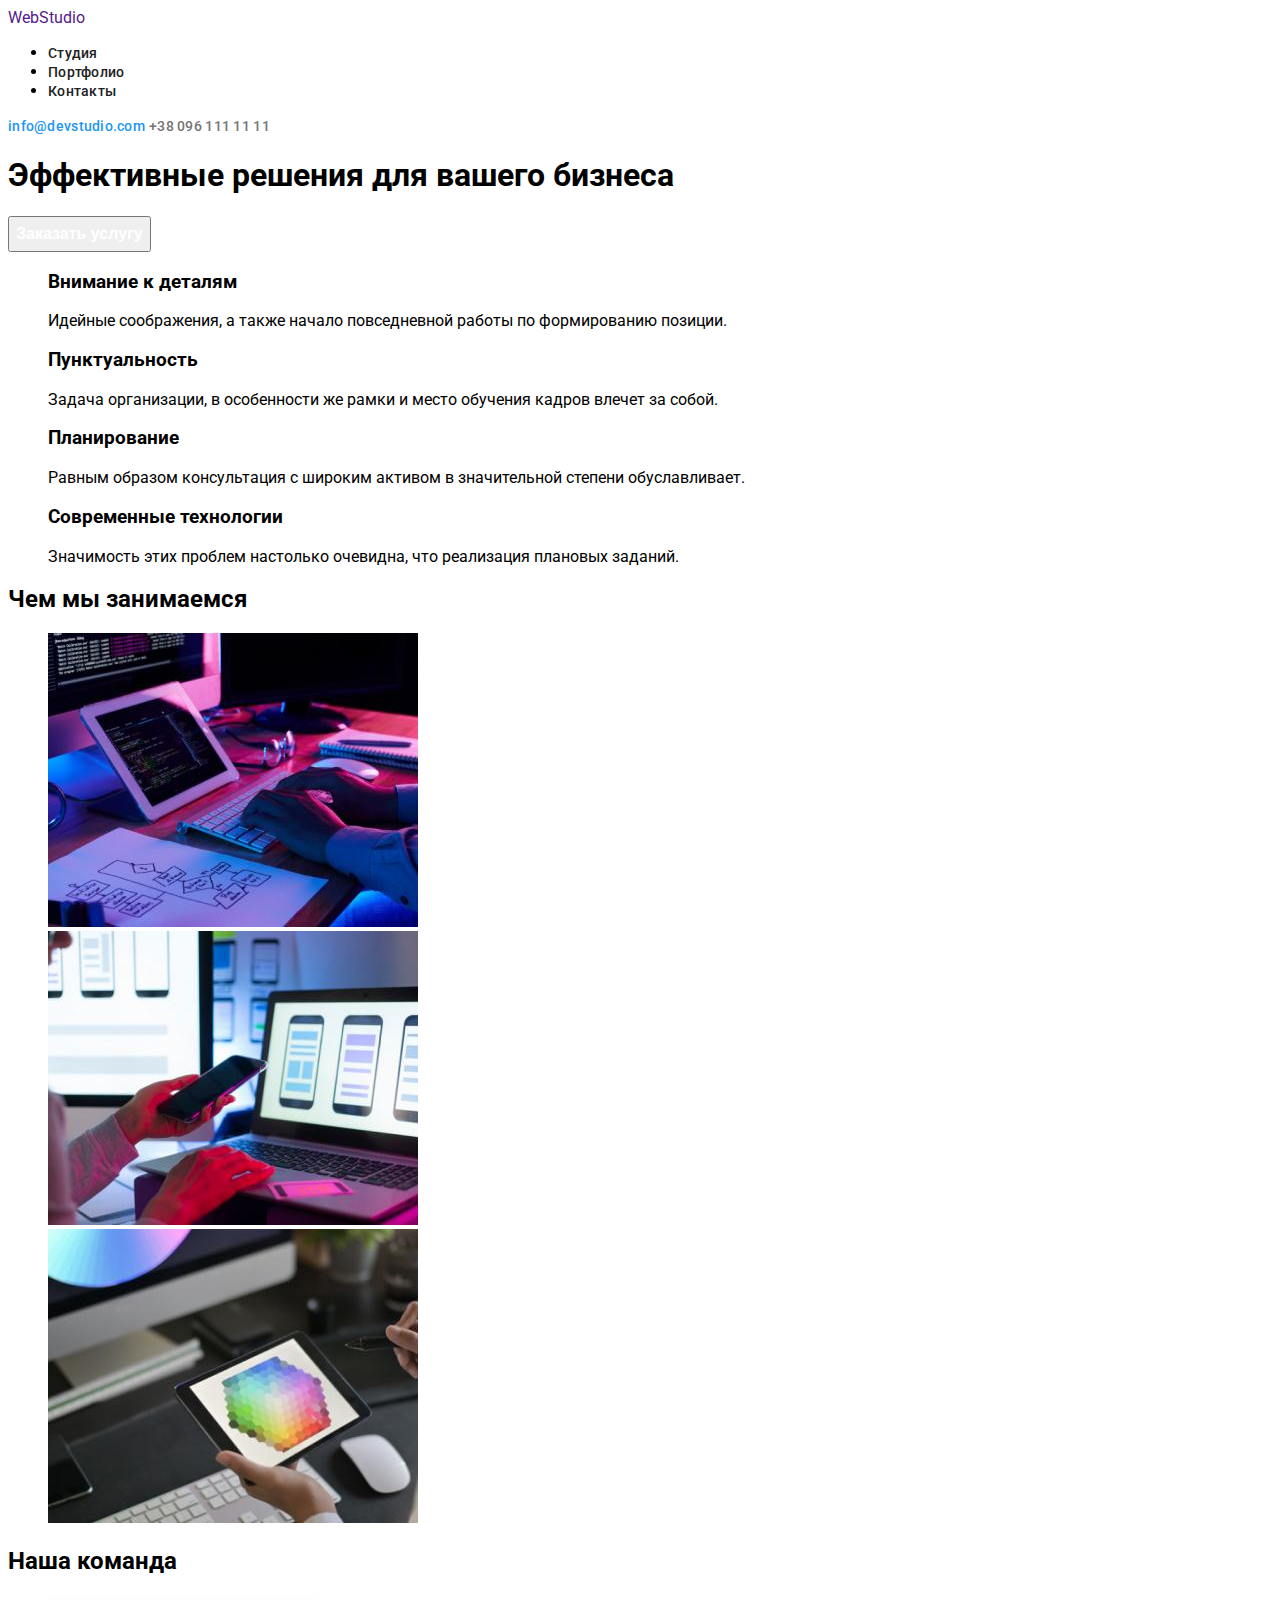
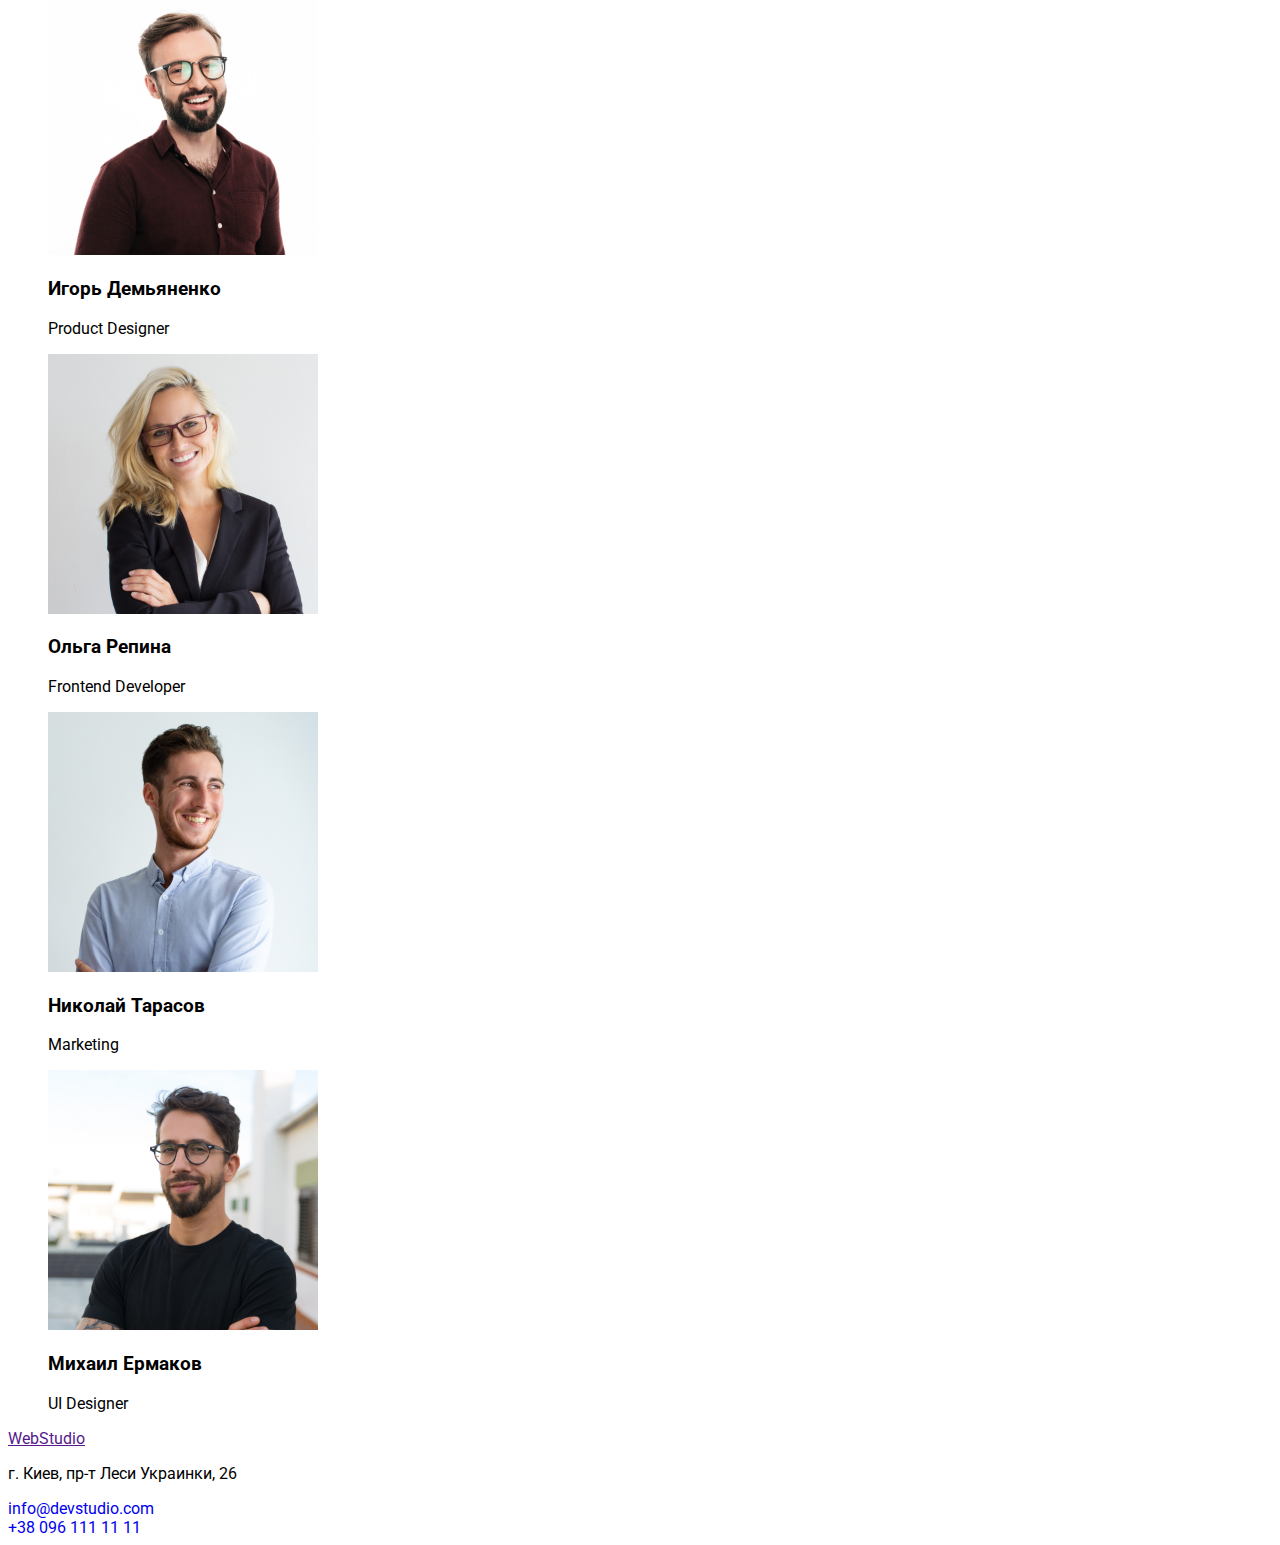
==== index.html @ 08a0ea53 "css, photoes" ====
<!DOCTYPE html>
<html lang="ru">
<head>
    <meta charset="UTF-8">
    <meta http-equiv="X-UA-Compatible" content="IE=edge">
    <meta name="viewport" content="width=device-width, initial-scale=1.0">
    <title>Эффективные_решения</title>
    <link rel="preconnect" href="https://fonts.googleapis.com">
<link rel="preconnectclass="list menu-list"" href="https://fonts.gstatic.com" crossorigin>
<link href="https://fonts.googleapis.com/css2?family=Raleway:wght@700&family=Roboto:wght@400;500;700;900&display=swap" rel="stylesheet">
    <link rel="stylesheet" href="./css/styles.css">
</head>
<body>
    <header>
        <nav class="header-nav">
        <a class="link" href="" lang=en> WebStudio</a>
        <ul >
            <li>
                <a class="menu-link link" href="">Студия</a>
            </li>
            <li>
                <a class="menu-link link" href="./portfolio.html" class="link current">Портфолио</a>
            </li>
            <li>
                <a class="menu-link link" href="">Контакты</a>
            </li>
        </ul>
        </nav>
        <a class="header-mail link" href="mail:info@devstudio.com">info@devstudio.com</a>
        <a class="header-tel link" href="tel:+380961111111">+38 096 111 11 11</a>
        
    </header>
    <main>
    <section class="hero">
    <h1>Эффективные решения для вашего бизнеса</h1>
    <button class="btn" type="button">Заказать услугу</button>
    </section>
    <section>
    <ul class="hero-list list">
        <li class="hero-item">
            <h3>Внимание к деталям</h3>
            <p>Идейные соображения, а также начало повседневной работы по формированию позиции.</p>
        </li>
        <li class="hero-item">
            <h3>Пунктуальность</h3>
            <p>Задача организации, в особенности же рамки и место обучения кадров влечет за собой.</p>
        </li>
        <li class="hero-item">
            <h3>Планирование</h3>
            <p>Равным образом консультация с широким активом в значительной степени обуславливает.</p>
        </li>
        <li class="hero-item">
            <h3>Современные технологии</h3>
            <p>Значимость этих проблем настолько очевидна, что реализация плановых заданий.</p>
        </li>
    </ul>
    </section>  
    <section>
    <h2>Чем мы занимаемся</h2>
    <ul class="photo-list list">
        <li>
           <img class="photo-link link" src="./images/box1.jpg" alt="Пишет код"
           width="370" height="294"> 
        </li>
        <li>
           <img class="photo-link link" src="./images/box2.jpg" alt="Макеты"
           width="370" height="294">
        </li>
        <li>
           <img class="photo-link link" src="./images/box3.jpg" alt="Колористика"
           width="370" height="294">  
        </li> 
    </ul>
    </section>
    <section class="team">
    <h2>Наша команда</h2>
    <ul class="team-list list">
        <li>
            <img class="team-item link" src="./images/team_card1.jpg" alt="Игорь Демьяненко"
            width="270" height="260">
            <h3>Игорь Демьяненко</h3>
            <p lang="en">Product Designer</p>  
        </li>
        <li>
            <img class="team-item link" src="./images/team_card2.jpg" alt="Ольга Репина"
            width="270" height="260"> 
            <h3>Ольга Репина</h3>
            <p lang="en">Frontend Developer</p>
        </li>
        <li>
            <img class="team-item link" src="./images/team_card3.jpg" alt="Николай Тарасов"
            width="270" height="260">
            <h3>Николай Тарасов</h3>
            <p lang="en">Marketing</p>  
        </li> 
        <li>
            <img class="team-item link" src="./images/team_card4.jpg" alt="Михаил Ермаков"
            width="270" height="260"> 
            <h3>Михаил Ермаков</h3>
            <p lang="en">UI Designer</p>
        </li>
    </ul>
    </section>
    </main>
    <footer>
        <a href="" lang=en>WebStudio</a><br>
        <address class="address">
            <p>г. Киев, пр-т Леси Украинки, 26</p>
            <a class="mail link" href="mailto:info@devstudio.com">info@devstudio.com</a><br>
            <a class="tel link" href="tel:+380961111111">+38 096 111 11 11</a><br>
        </address>
    </footer>
</body>
</html>
---- css/styles.css ----
:root{
    --primary-title-color:#212121;
    --primary-text-color:#757575;
    --second-title-color:#FFFFFF;
    --accent-color:#2196F3;
}
body{
    font-family: 'Roboto', sans-serif;
}
.list{
    list-style: none;
}

.link{
    text-decoration: none;
}

.btn{
    font-weight: 700;
    font-size: 16px;
    line-height: 1.87;
    color: var(--second-title-color);
    }

.btn:hover,
.btn:focus{
    color: var(--accent-color);
}

    /* ------header-------- */
.menu-link{
font-weight: 500;
font-size: 14px;
line-height: 1.14;
letter-spacing: 0.02em;
color:var(--primary-title-color);
}

.menu-link:hover,
.menu-link:focus{
    color: var(--accent-color);
}

.header-mail{
font-weight: 500;
font-size: 14px;
line-height: 1.14;
letter-spacing: 0.02em;
color: var(--accent-color);
}

.header-tel{
font-weight: 500;
font-size: 14px;
line-height: 1.14;
letter-spacing: 0.02em;
color:var(--primary-text-color);
}

/* ----------main--------- */
.hero-link{
font-weight: 700;
font-size: 14px;
line-height: 1.14;
letter-spacing: 0.03em;
text-transform: uppercase;
color:var(--primary-title-color) ;          
}

.visually-hidden {
    position: absolute;
    white-space: nowrap;
    width: 1px;
    height: 1px;
    overflow: hidden;
    border: 0;
    padding: 0;
    clip: rect(0 0 0 0);
    clip-path: inset(50%);
    margin: -1px;
  }


/* ------footer--------- */
.address{
    font-style: normal;
}
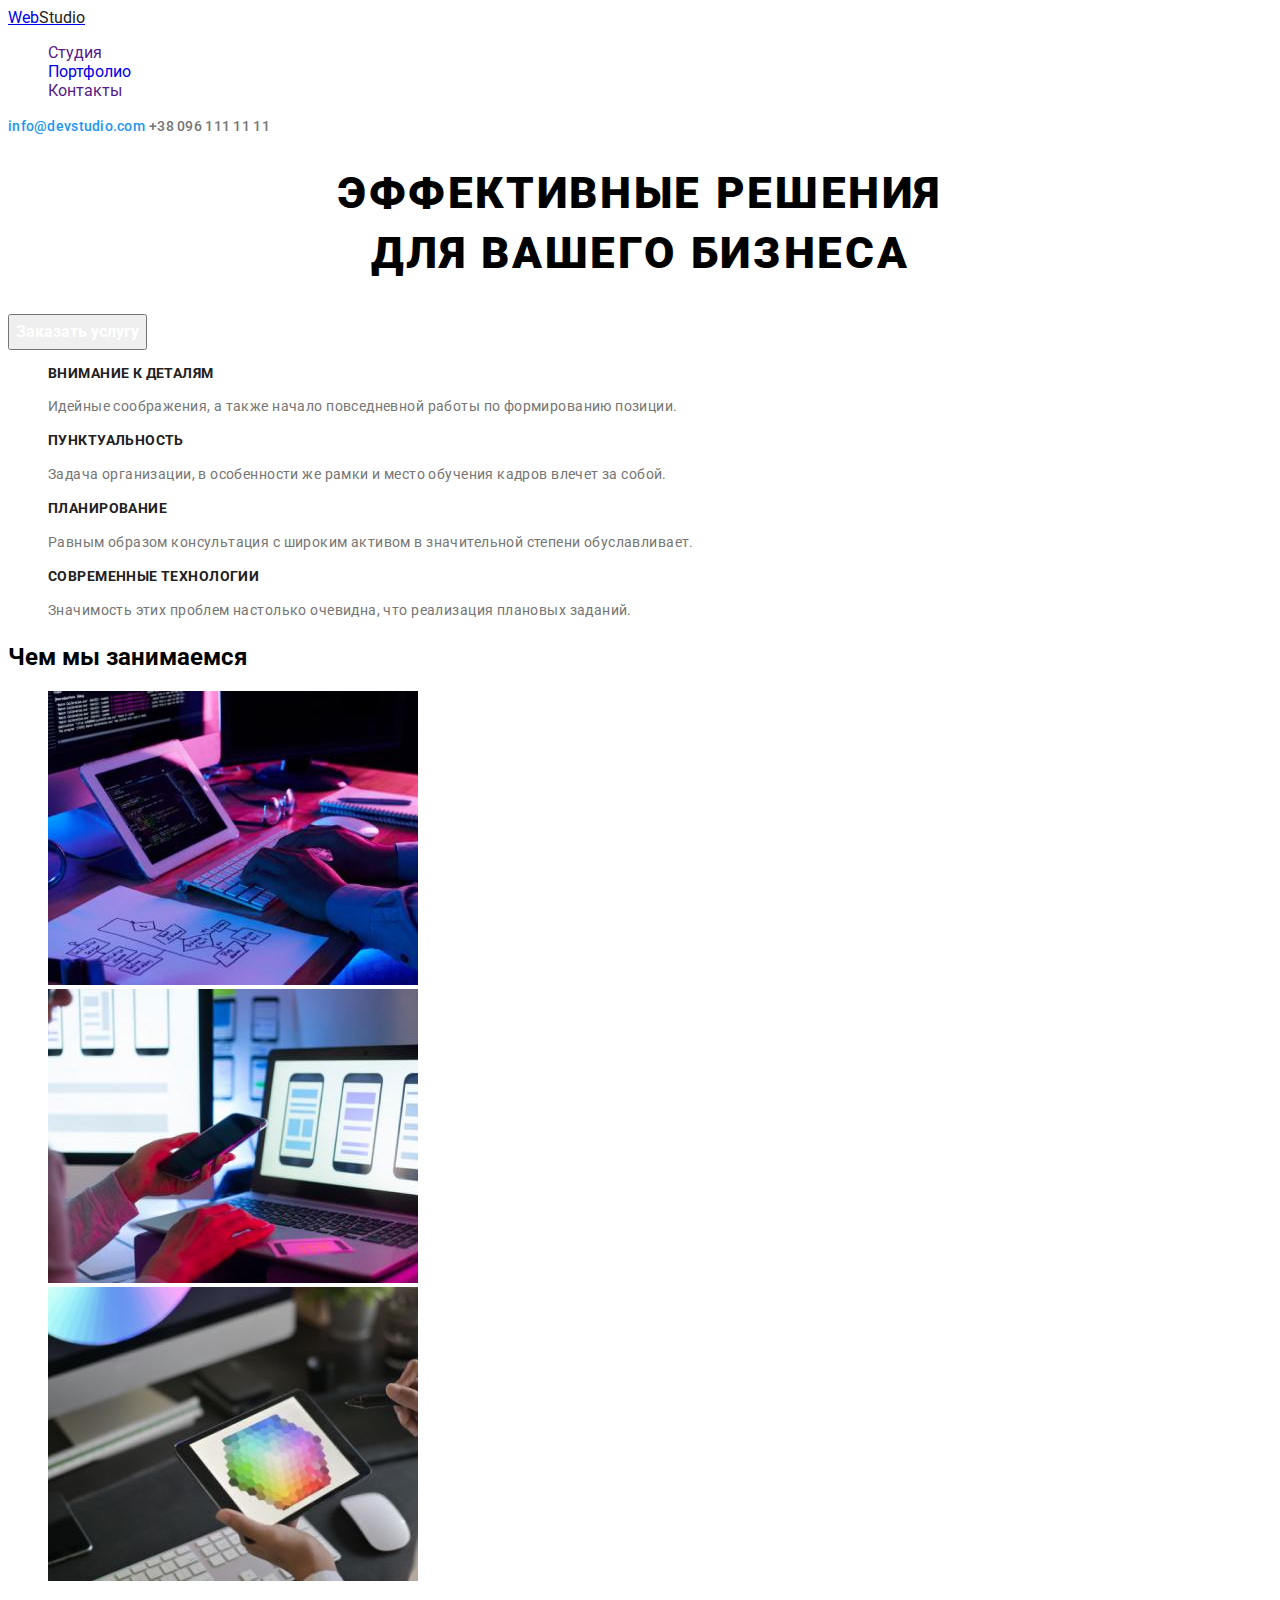
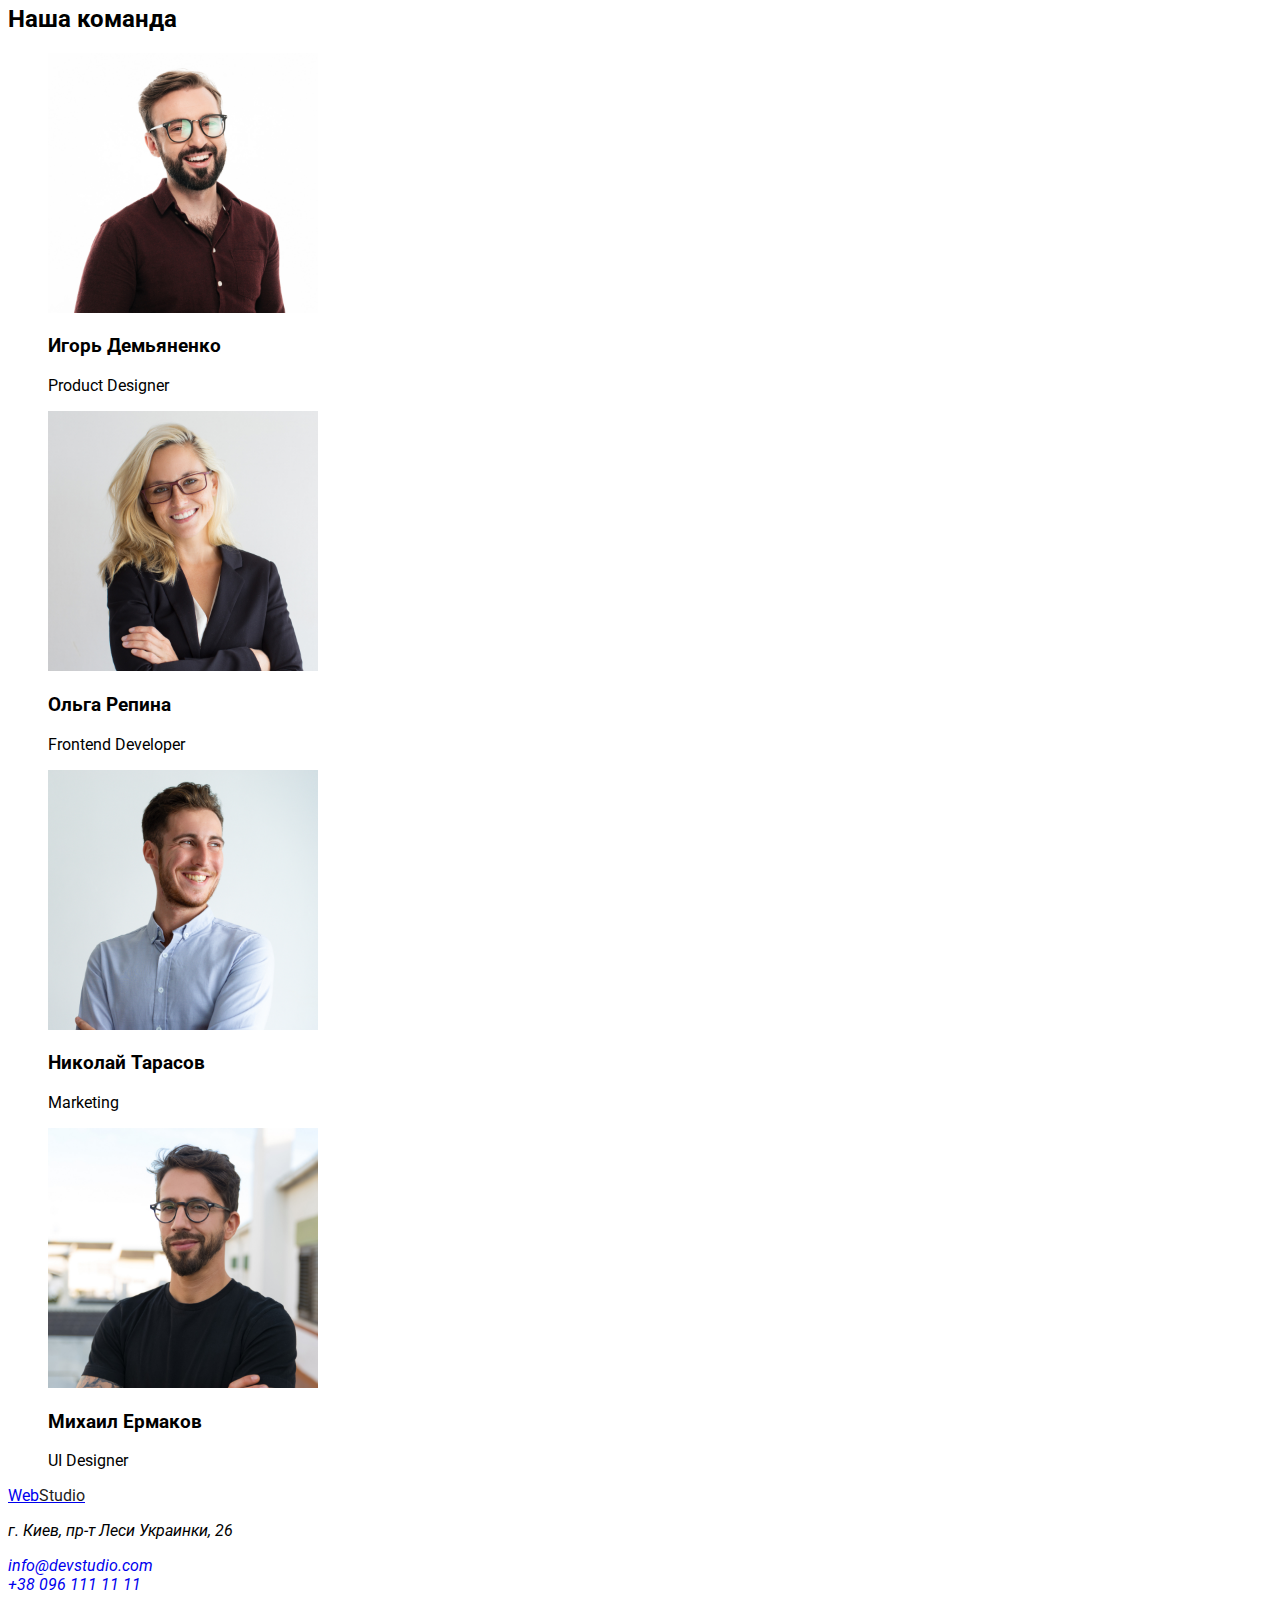
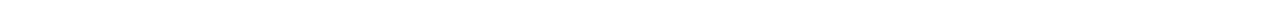
==== commit 8b01a810: "css added" ====
--- a/index.html
+++ b/index.html
@@ -13,16 +13,16 @@
 <body>
     <header>
         <nav class="header-nav">
-        <a class="link" href="" lang=en> WebStudio</a>
-        <ul >
+        <a href="logo link list" lang=en>Web<span class="header-studio">Studio</span></a><br>
+        <ul class="menu link list">
             <li>
-                <a class="menu-link link" href="">Студия</a>
+                <a class="menu-item link list current" href="">Студия</a>
             </li>
             <li>
-                <a class="menu-link link" href="./portfolio.html" class="link current">Портфолио</a>
+                <a class="menu-item link list" href="./portfolio.html" class="link current">Портфолио</a>
             </li>
             <li>
-                <a class="menu-link link" href="">Контакты</a>
+                <a class="menu-item link list" href="">Контакты</a>
             </li>
         </ul>
         </nav>
@@ -31,32 +31,32 @@
         
     </header>
     <main>
-    <section class="hero">
-    <h1>Эффективные решения для вашего бизнеса</h1>
+    <section>
+    <h1 class="main-title">Эффективные решения<br> для вашего бизнеса</h1>
     <button class="btn" type="button">Заказать услугу</button>
     </section>
-    <section>
-    <ul class="hero-list list">
+    <section class="hero">
+    <ul class="hero-link list">
         <li class="hero-item">
-            <h3>Внимание к деталям</h3>
-            <p>Идейные соображения, а также начало повседневной работы по формированию позиции.</p>
+            <h3 class="hero-title">Внимание к деталям</h3>
+            <p class="hero-description">Идейные соображения, а также начало повседневной работы по формированию позиции.</p>
         </li>
         <li class="hero-item">
-            <h3>Пунктуальность</h3>
-            <p>Задача организации, в особенности же рамки и место обучения кадров влечет за собой.</p>
+            <h3 class="hero-title">Пунктуальность</h3>
+            <p class="hero-description">Задача организации, в особенности же рамки и место обучения кадров влечет за собой.</p>
         </li>
         <li class="hero-item">
-            <h3>Планирование</h3>
-            <p>Равным образом консультация с широким активом в значительной степени обуславливает.</p>
+            <h3 class="hero-title">Планирование</h3>
+            <p class="hero-description">Равным образом консультация с широким активом в значительной степени обуславливает.</p>
         </li>
         <li class="hero-item">
-            <h3>Современные технологии</h3>
-            <p>Значимость этих проблем настолько очевидна, что реализация плановых заданий.</p>
+            <h3 class="hero-title">Современные технологии</h3>
+            <p class="hero-description">Значимость этих проблем настолько очевидна, что реализация плановых заданий.</p>
         </li>
     </ul>
     </section>  
-    <section>
-    <h2>Чем мы занимаемся</h2>
+    <section class="whatwedo">
+    <h2 class="whatwedotitle">Чем мы занимаемся</h2>
     <ul class="photo-list list">
         <li>
            <img class="photo-link link" src="./images/box1.jpg" alt="Пишет код"
@@ -73,41 +73,41 @@
     </ul>
     </section>
     <section class="team">
-    <h2>Наша команда</h2>
+    <h2 class="team-title">Наша команда</h2>
     <ul class="team-list list">
         <li>
             <img class="team-item link" src="./images/team_card1.jpg" alt="Игорь Демьяненко"
             width="270" height="260">
-            <h3>Игорь Демьяненко</h3>
-            <p lang="en">Product Designer</p>  
+            <h3 class="team-person">Игорь Демьяненко</h3>
+            <p class="team-occupation" lang="en">Product Designer</p>  
         </li>
         <li>
             <img class="team-item link" src="./images/team_card2.jpg" alt="Ольга Репина"
             width="270" height="260"> 
-            <h3>Ольга Репина</h3>
-            <p lang="en">Frontend Developer</p>
+            <h3 class="team-person">Ольга Репина</h3>
+            <p class="team-occupation" lang="en">Frontend Developer</p>
         </li>
         <li>
             <img class="team-item link" src="./images/team_card3.jpg" alt="Николай Тарасов"
             width="270" height="260">
-            <h3>Николай Тарасов</h3>
-            <p lang="en">Marketing</p>  
+            <h3 class="team-person">Николай Тарасов</h3>
+            <p class="team-occupation" lang="en">Marketing</p>  
         </li> 
         <li>
             <img class="team-item link" src="./images/team_card4.jpg" alt="Михаил Ермаков"
             width="270" height="260"> 
-            <h3>Михаил Ермаков</h3>
-            <p lang="en">UI Designer</p>
+            <h3 class="team-person">Михаил Ермаков</h3>
+            <p class="team-occupation" lang="en">UI Designer</p>
         </li>
     </ul>
     </section>
     </main>
-    <footer>
-        <a href="" lang=en>WebStudio</a><br>
+    <footer class="contacts link list">
+        <a href="logo link" lang=en>Web<span class="header-studio">Studio</span></a><br>
         <address class="address">
-            <p>г. Киев, пр-т Леси Украинки, 26</p>
-            <a class="mail link" href="mailto:info@devstudio.com">info@devstudio.com</a><br>
-            <a class="tel link" href="tel:+380961111111">+38 096 111 11 11</a><br>
+            <p class="address link list">г. Киев, пр-т Леси Украинки, 26</p>
+            <a class="footer-mail link" href="mailto:info@devstudio.com">info@devstudio.com</a><br>
+            <a class="footer-tel link" href="tel:+380961111111">+38 096 111 11 11</a><br>
         </address>
     </footer>
 </body>
--- a/css/styles.css
+++ b/css/styles.css
@@ -15,18 +15,6 @@
     text-decoration: none;
 }
 
-.btn{
-    font-weight: 700;
-    font-size: 16px;
-    line-height: 1.87;
-    color: var(--second-title-color);
-    }
-
-.btn:hover,
-.btn:focus{
-    color: var(--accent-color);
-}
-
     /* ------header-------- */
 .menu-link{
 font-weight: 500;
@@ -39,6 +27,20 @@
 .menu-link:hover,
 .menu-link:focus{
     color: var(--accent-color);
+}
+
+.logo{
+font-family: Raleway;
+font-style: normal;
+font-weight: 700;
+font-size: 26px;
+line-height: 1.2;
+letter-spacing: 0.03em;
+color:var(--accent-color);    
+}
+
+.header-studio{
+    color: var(--primary-title-color);
 }
 
 .header-mail{
@@ -58,13 +60,95 @@
 }
 
 /* ----------main--------- */
-.hero-link{
+.main-title{
+font-weight: 900;
+font-size: 44px;
+line-height: 1.36;
+text-align: center;
+letter-spacing: 0.06em;
+text-transform: uppercase;
+}
+
+.btn{
+    font-family: inherit;
+}
+.btn{
+    font-weight: 700;
+    font-size: 16px;
+    line-height: 1.87;
+    color: var(--second-title-color);
+    }
+
+.btn:hover,
+.btn:focus{
+    color: var(--accent-color);
+}
+
+/* ------------hero-------- */
+.hero-title{
 font-weight: 700;
 font-size: 14px;
 line-height: 1.14;
 letter-spacing: 0.03em;
 text-transform: uppercase;
 color:var(--primary-title-color) ;          
+}
+
+.hero-description{
+font-weight: normal;
+font-size: 14px;
+line-height: 1.71;
+letter-spacing: 0.03em;
+color: var(--primary-text-color);
+
+.whatwedotitle,
+.team-title {
+font-weight: 700;
+font-size: 36px;
+line-height: 1.17;
+text-align: center;
+letter-spacing: 0.03em;
+}
+
+/* -------------team------------ */
+.team-list{
+font-weight: 500;
+font-size: 16px;
+line-height: 1.19;
+text-align: center;
+letter-spacing: 0.03em;    
+}
+
+.team-person{
+    color:var(--primary-title-color)
+}
+
+.team-occupation{
+    color: var(--primary-text-color);
+}
+
+/* ------footer--------- */
+.address{
+font-style: normal;
+font-weight: 400;
+font-size: 14px;
+line-height: 1.71;
+letter-spacing: 0.03em;
+color:var(--second-title-color);
+background-color: var(--primary-title-color);
+}
+
+.footer-mail,
+.footer-tel{
+font-weight: 400;
+font-size: 14px;
+line-height: 1.71;
+letter-spacing: 0.03em;
+color: rgba(255, 255, 255, 0.6);    
+}
+
+.header-studio{
+    color:var(--second-title-color);
 }
 
 .visually-hidden {
@@ -79,9 +163,17 @@
     clip-path: inset(50%);
     margin: -1px;
   }
+.content-name{
+font-weight: 700;
+font-size: 18px;
+line-height: 2;
+color:var(--primary-title-color)
+}
 
-
-/* ------footer--------- */
-.address{
-    font-style: normal;
-}+.content-description{
+font-weight: 400;
+font-size: 16px;
+line-height: 1.87;
+letter-spacing: 0.03em;
+color: var(--primary-text-color);       
+}
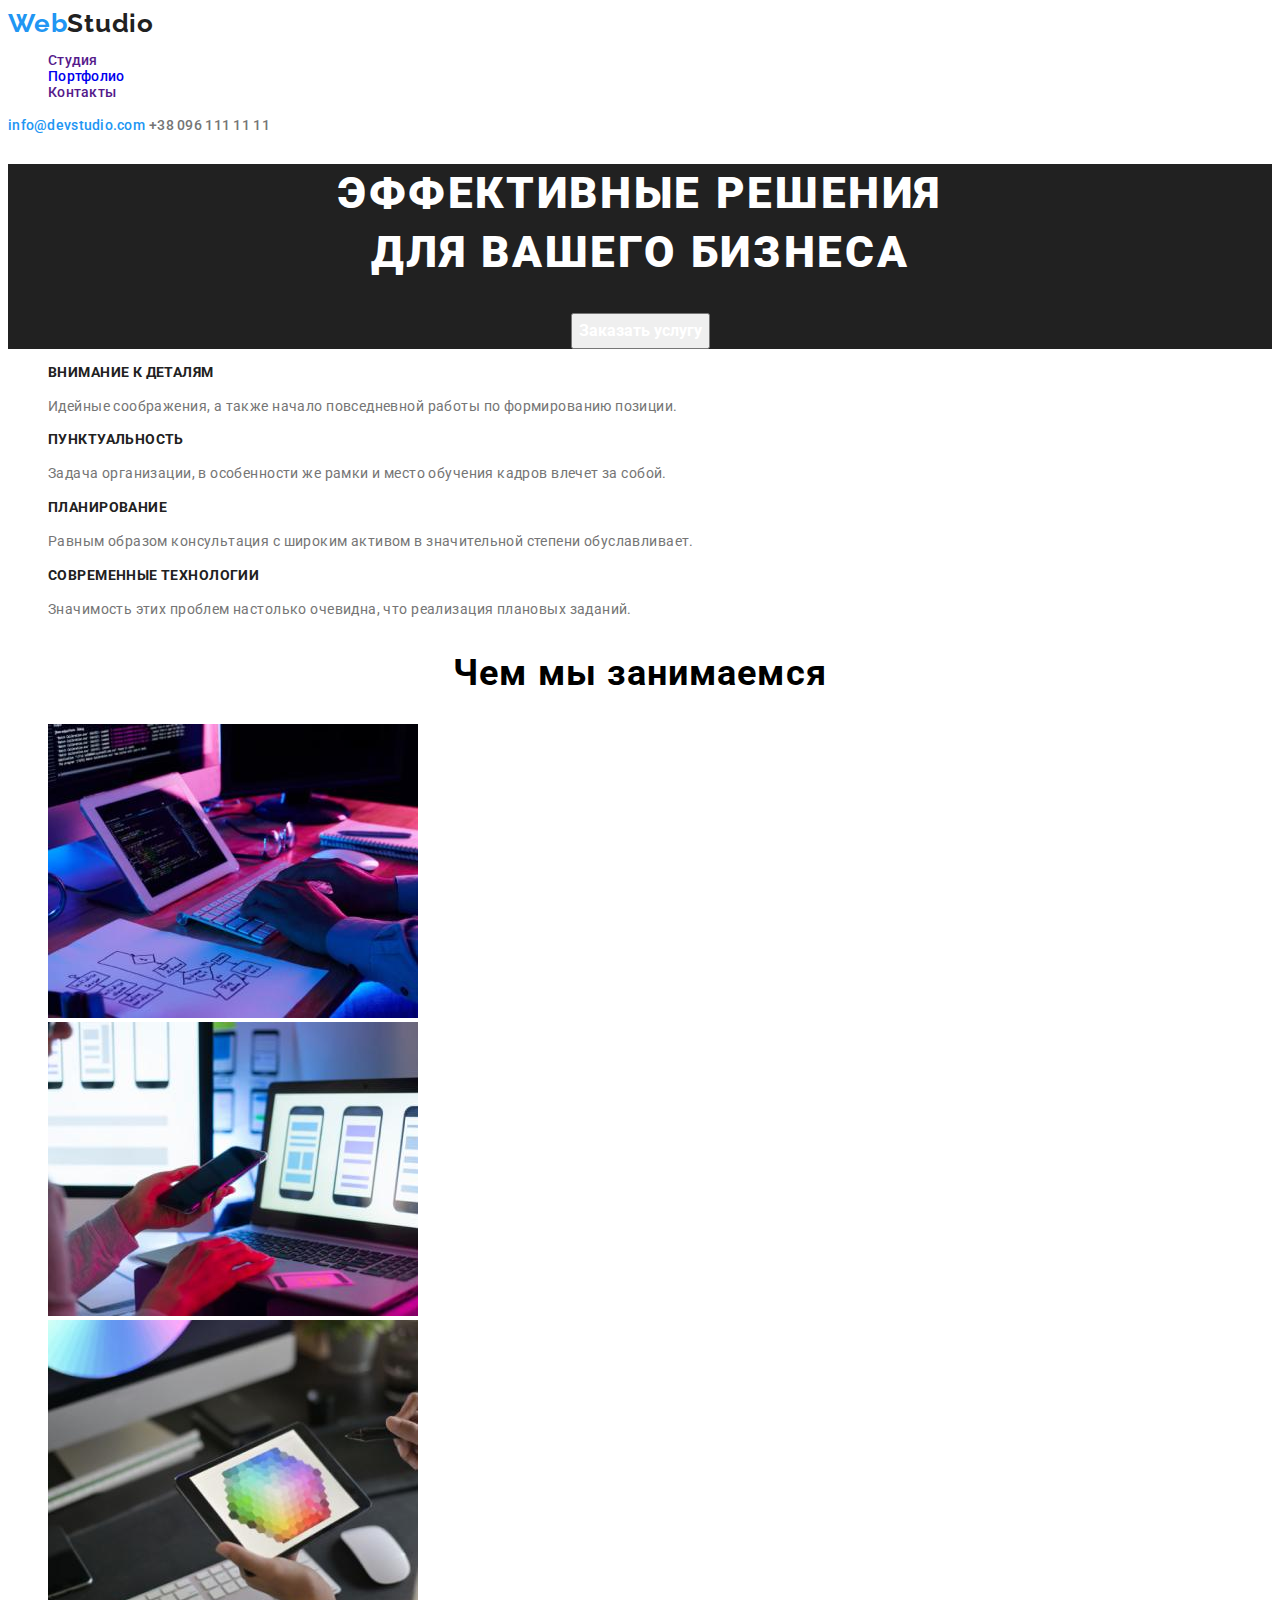
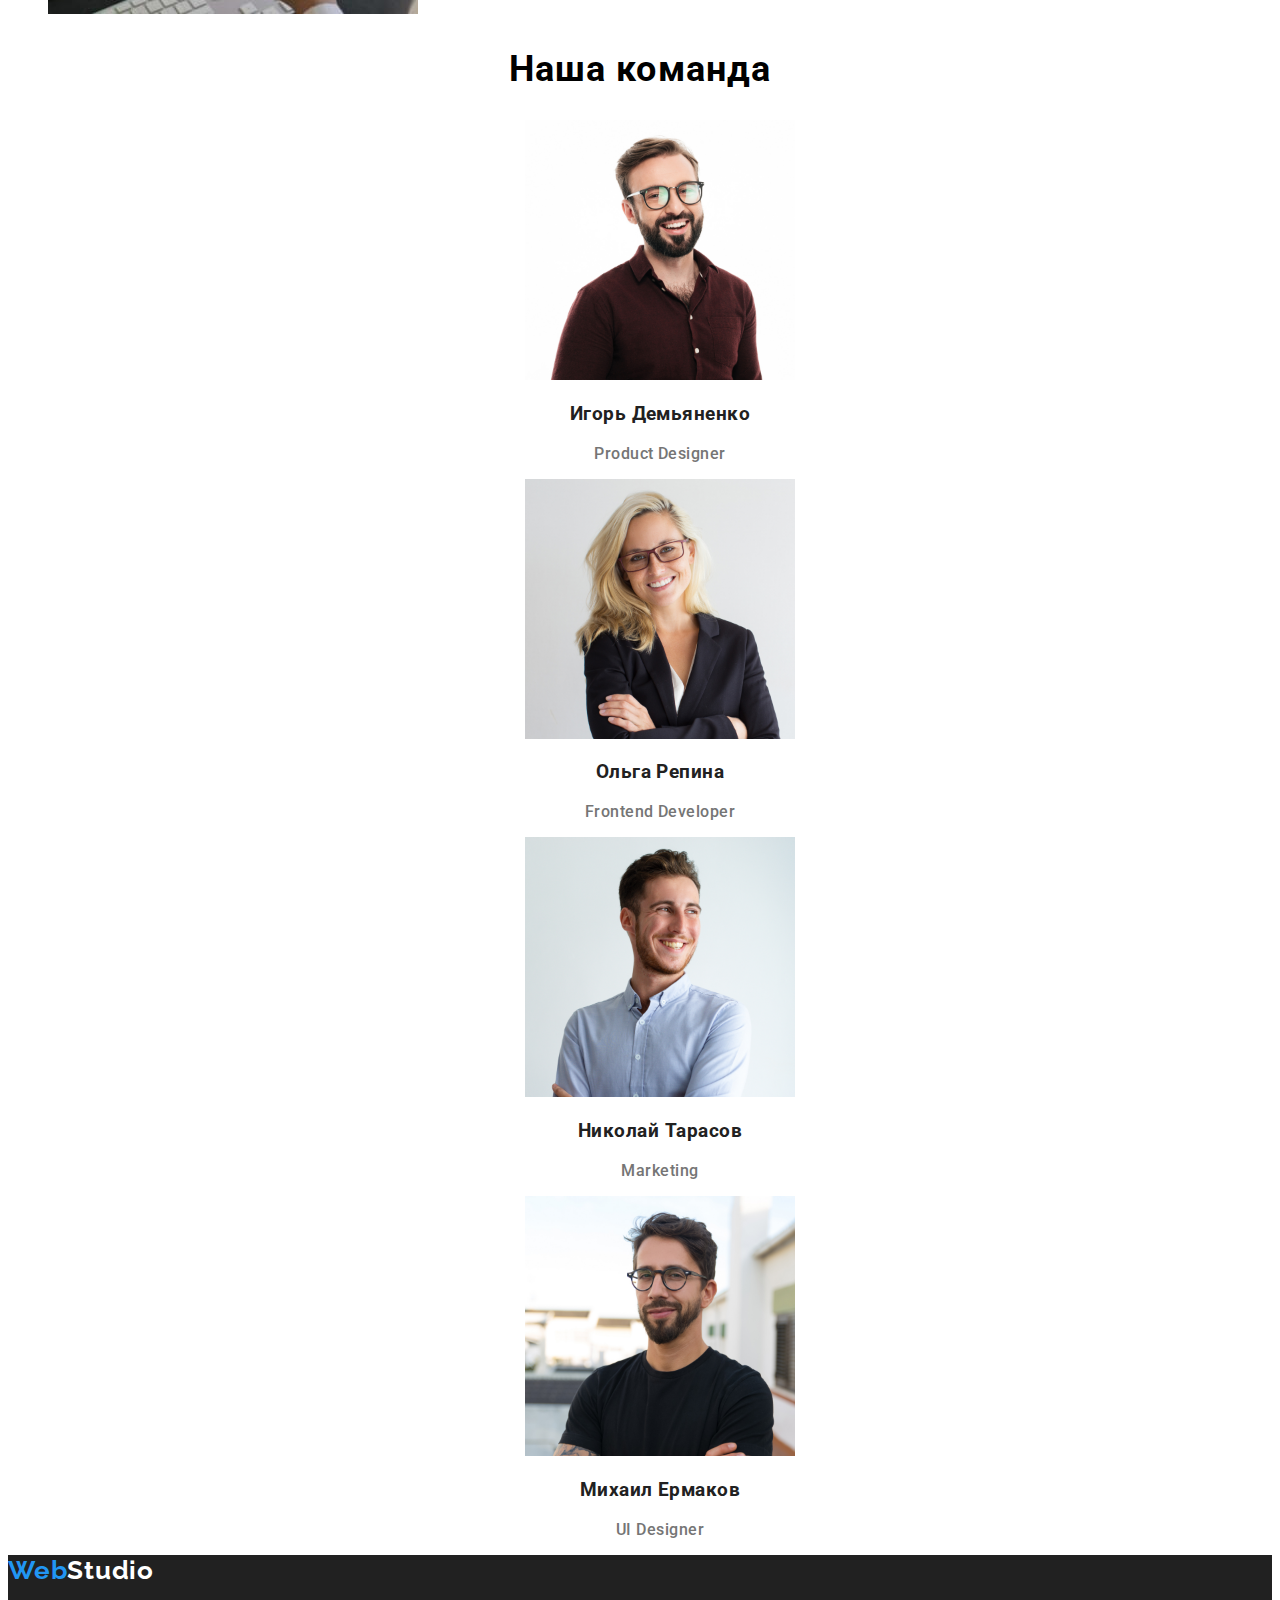
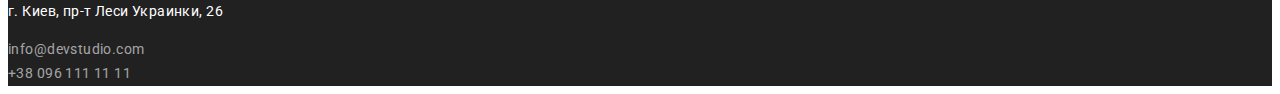
==== commit 70205890: "Changes of logo" ====
--- a/index.html
+++ b/index.html
@@ -13,8 +13,8 @@
 <body>
     <header>
         <nav class="header-nav">
-        <a href="logo link list" lang=en>Web<span class="header-studio">Studio</span></a><br>
-        <ul class="menu link list">
+        <a class="logo link" href="index.html" lang=en>Web<span class="header-studio">Studio</span></a><br>
+        <ul class="menu-link list">
             <li>
                 <a class="menu-item link list current" href="">Студия</a>
             </li>
@@ -31,7 +31,7 @@
         
     </header>
     <main>
-    <section>
+    <section class="main-title-section">
     <h1 class="main-title">Эффективные решения<br> для вашего бизнеса</h1>
     <button class="btn" type="button">Заказать услугу</button>
     </section>
@@ -102,8 +102,8 @@
     </ul>
     </section>
     </main>
-    <footer class="contacts link list">
-        <a href="logo link" lang=en>Web<span class="header-studio">Studio</span></a><br>
+    <footer class="footer">
+        <a class="logo link" href="index.html" lang=en>Web<span class="footer-studio">Studio</span></a><br>
         <address class="address">
             <p class="address link list">г. Киев, пр-т Леси Украинки, 26</p>
             <a class="footer-mail link" href="mailto:info@devstudio.com">info@devstudio.com</a><br>
--- a/css/styles.css
+++ b/css/styles.css
@@ -17,6 +17,7 @@
 
     /* ------header-------- */
 .menu-link{
+font-style: normal;
 font-weight: 500;
 font-size: 14px;
 line-height: 1.14;
@@ -36,6 +37,7 @@
 font-size: 26px;
 line-height: 1.2;
 letter-spacing: 0.03em;
+text-decoration: none;
 color:var(--accent-color);    
 }
 
@@ -60,6 +62,12 @@
 }
 
 /* ----------main--------- */
+.main-title-section{
+align-items: center;
+text-align: center;
+background-color: var(--primary-title-color)
+}
+
 .main-title{
 font-weight: 900;
 font-size: 44px;
@@ -67,17 +75,19 @@
 text-align: center;
 letter-spacing: 0.06em;
 text-transform: uppercase;
+color: var(--second-title-color);
+;
 }
 
 .btn{
     font-family: inherit;
 }
 .btn{
-    font-weight: 700;
-    font-size: 16px;
-    line-height: 1.87;
-    color: var(--second-title-color);
-    }
+font-weight: 700;
+font-size: 16px;
+line-height: 1.87;
+color: var(--second-title-color);
+}
 
 .btn:hover,
 .btn:focus{
@@ -100,6 +110,7 @@
 line-height: 1.71;
 letter-spacing: 0.03em;
 color: var(--primary-text-color);
+}
 
 .whatwedotitle,
 .team-title {
@@ -128,6 +139,10 @@
 }
 
 /* ------footer--------- */
+.footer{
+background-color:var(--primary-title-color);
+}
+
 .address{
 font-style: normal;
 font-weight: 400;
@@ -135,7 +150,6 @@
 line-height: 1.71;
 letter-spacing: 0.03em;
 color:var(--second-title-color);
-background-color: var(--primary-title-color);
 }
 
 .footer-mail,
@@ -147,7 +161,7 @@
 color: rgba(255, 255, 255, 0.6);    
 }
 
-.header-studio{
+.footer-studio{
     color:var(--second-title-color);
 }
 
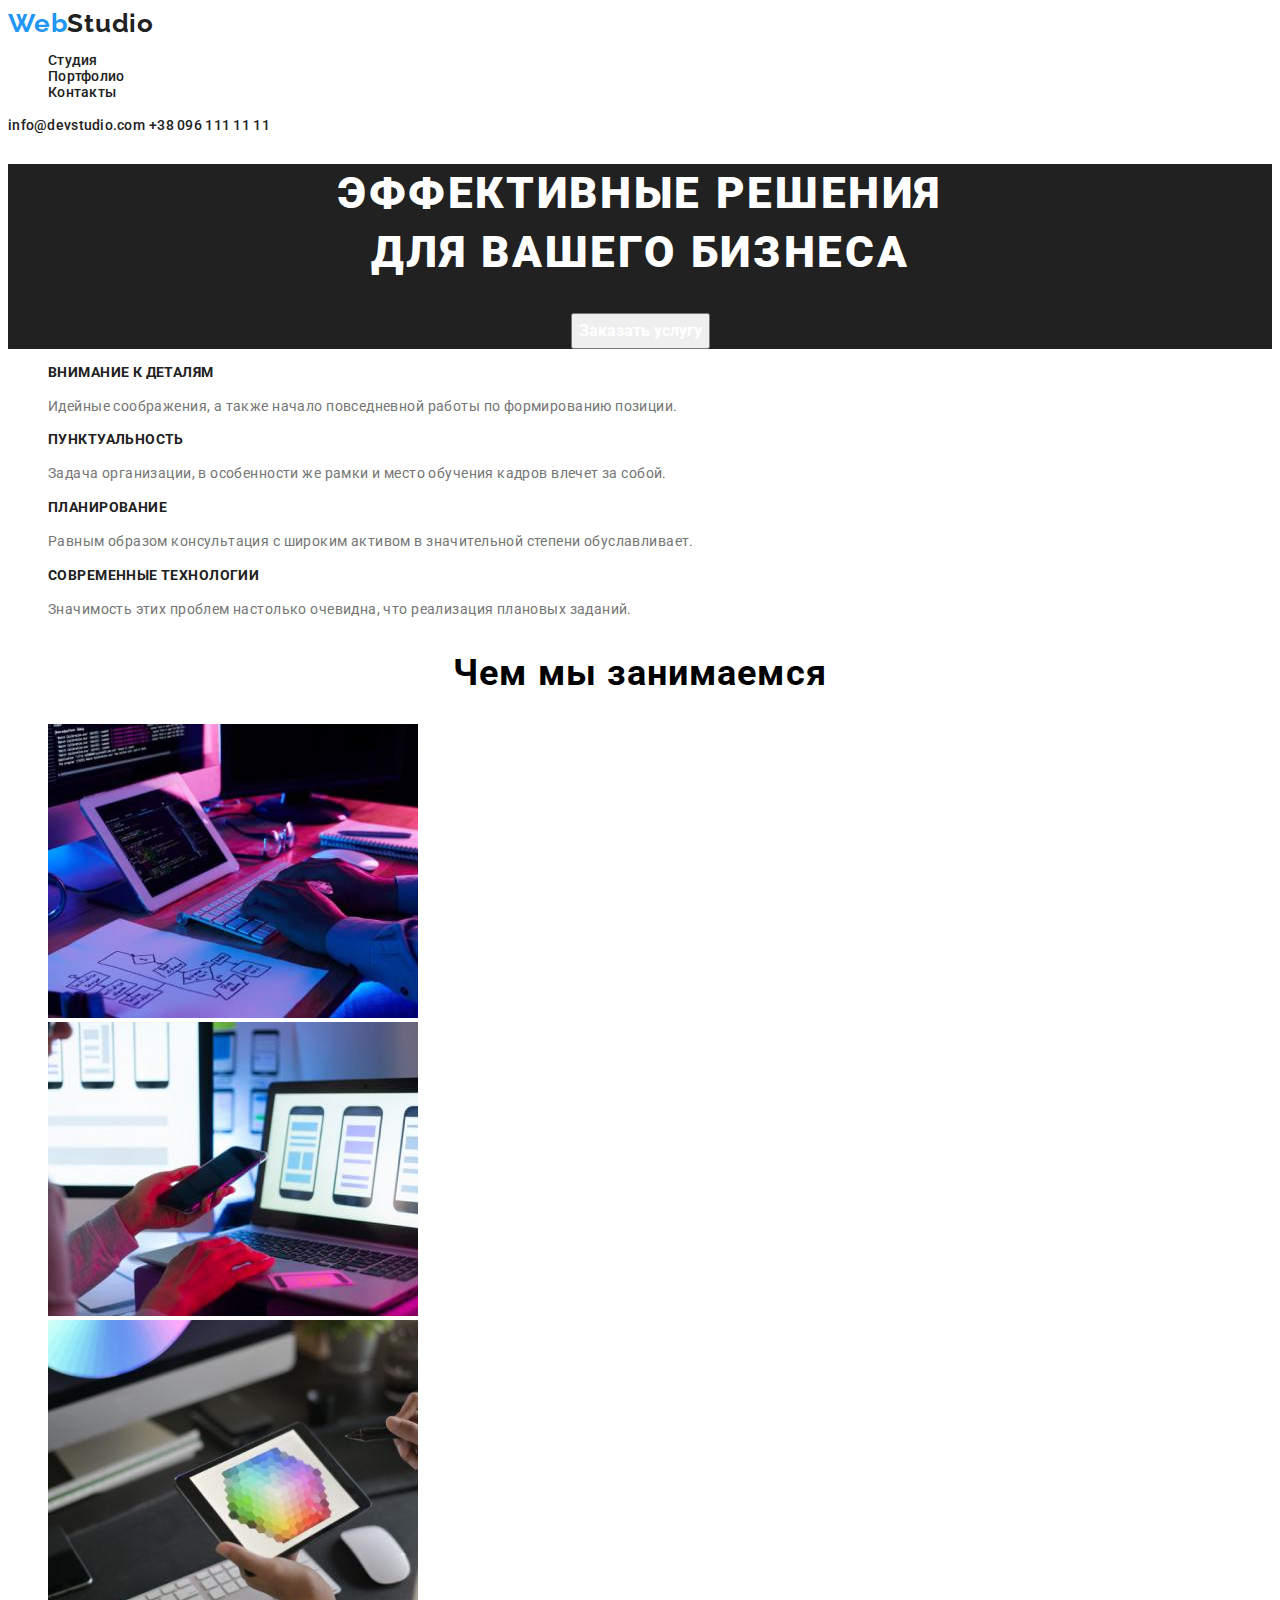
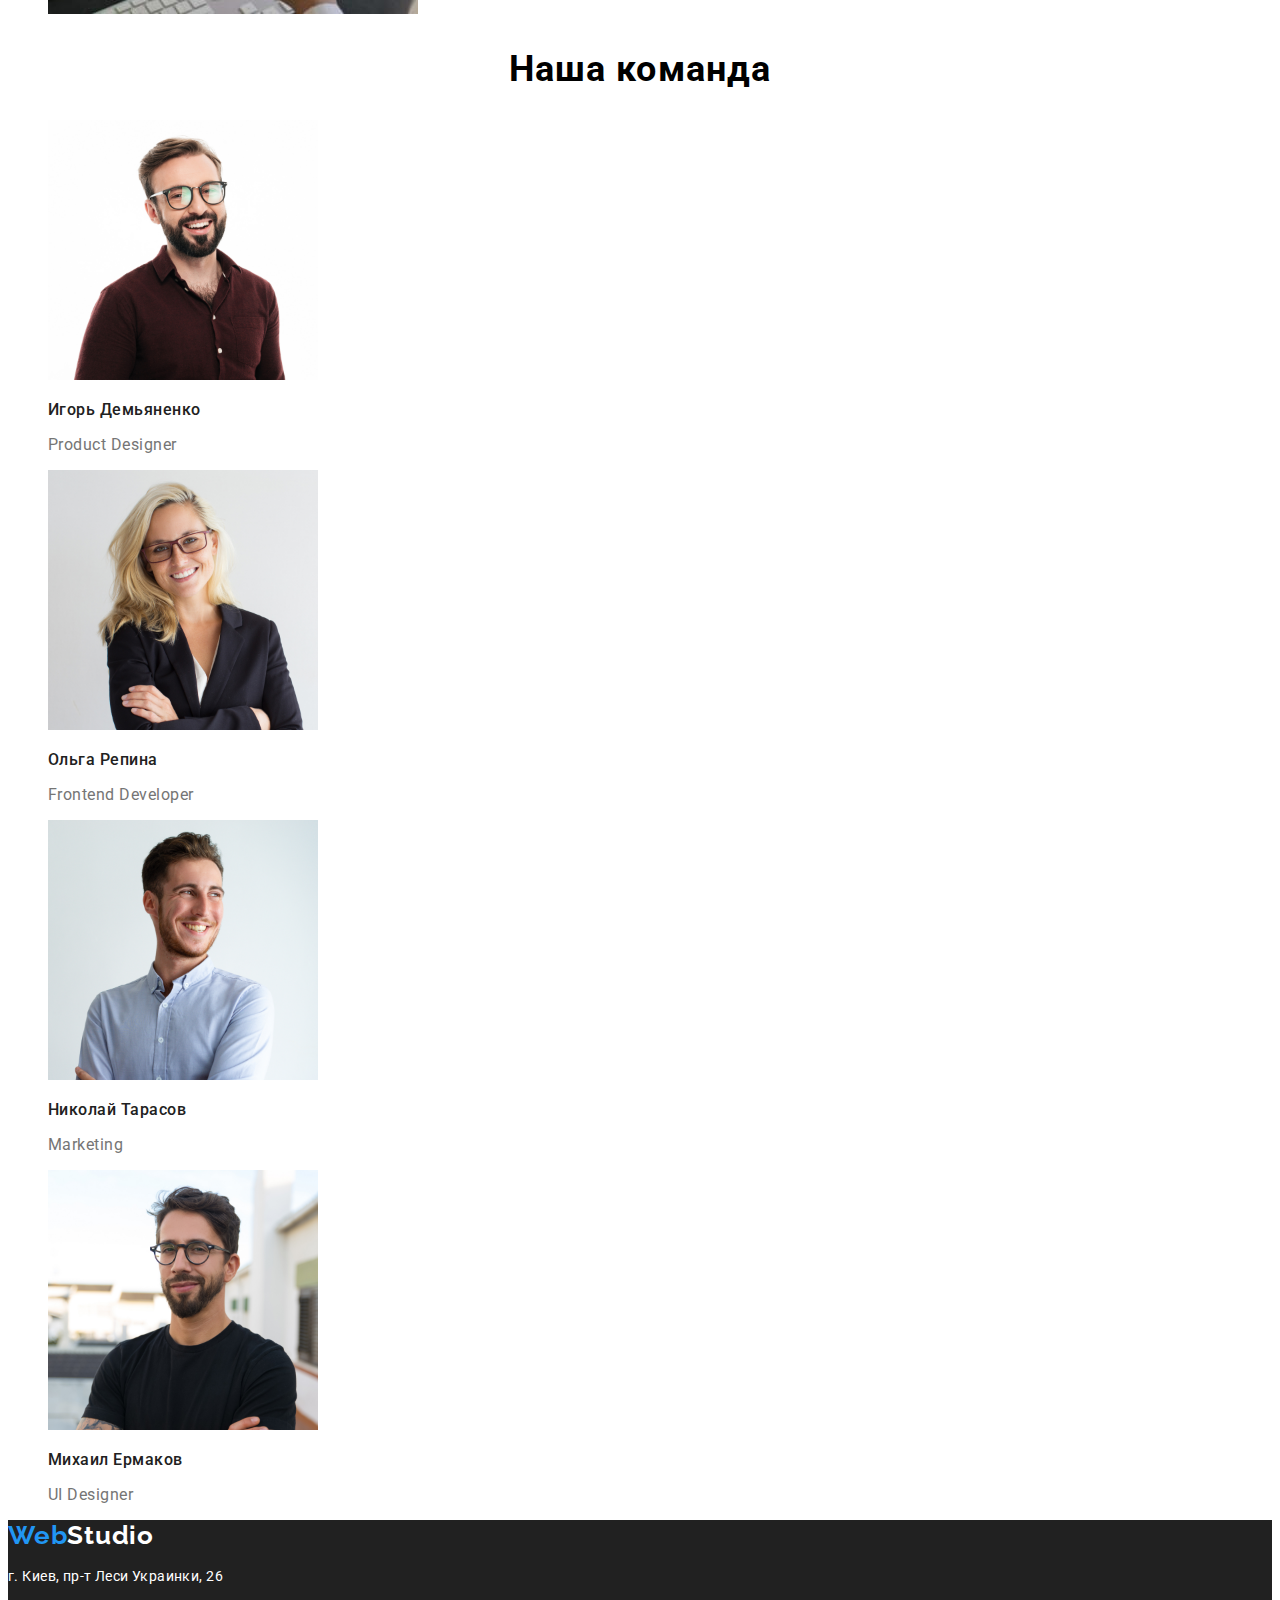
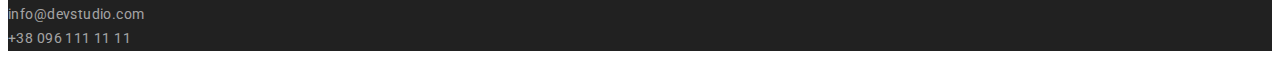
==== commit 9a958ec2: "styles, buttons" ====
--- a/index.html
+++ b/index.html
@@ -16,18 +16,18 @@
         <a class="logo link" href="index.html" lang=en>Web<span class="header-studio">Studio</span></a><br>
         <ul class="menu-link list">
             <li>
-                <a class="menu-item link list current" href="">Студия</a>
+                <a class="menu-link link list current" href="">Студия</a>
             </li>
             <li>
-                <a class="menu-item link list" href="./portfolio.html" class="link current">Портфолио</a>
+                <a class="menu-link link list" href="./portfolio.html" class="link current">Портфолио</a>
             </li>
             <li>
-                <a class="menu-item link list" href="">Контакты</a>
+                <a class="menu-link link list" href="">Контакты</a>
             </li>
         </ul>
         </nav>
-        <a class="header-mail link" href="mail:info@devstudio.com">info@devstudio.com</a>
-        <a class="header-tel link" href="tel:+380961111111">+38 096 111 11 11</a>
+        <a class="header-mail menu-link link" href="mail:info@devstudio.com">info@devstudio.com</a>
+        <a class="header-tel menu-link link" href="tel:+380961111111">+38 096 111 11 11</a>
         
     </header>
     <main>
@@ -106,8 +106,8 @@
         <a class="logo link" href="index.html" lang=en>Web<span class="footer-studio">Studio</span></a><br>
         <address class="address">
             <p class="address link list">г. Киев, пр-т Леси Украинки, 26</p>
-            <a class="footer-mail link" href="mailto:info@devstudio.com">info@devstudio.com</a><br>
-            <a class="footer-tel link" href="tel:+380961111111">+38 096 111 11 11</a><br>
+            <a class="footer-mail menu-link link" href="mailto:info@devstudio.com">info@devstudio.com</a><br>
+            <a class="footer-tel menu-link link" href="tel:+380961111111">+38 096 111 11 11</a><br>
         </address>
     </footer>
 </body>
--- a/css/styles.css
+++ b/css/styles.css
@@ -50,7 +50,7 @@
 font-size: 14px;
 line-height: 1.14;
 letter-spacing: 0.02em;
-color: var(--accent-color);
+/* color: var(--accent-color); */
 }
 
 .header-tel{
@@ -58,7 +58,7 @@
 font-size: 14px;
 line-height: 1.14;
 letter-spacing: 0.02em;
-color:var(--primary-text-color);
+/* color:var(--primary-text-color); */
 }
 
 /* ----------main--------- */
@@ -122,20 +122,24 @@
 }
 
 /* -------------team------------ */
-.team-list{
+.team-person{
+font-style: normal;
 font-weight: 500;
 font-size: 16px;
 line-height: 1.19;
-text-align: center;
-letter-spacing: 0.03em;    
-}
-
-.team-person{
-    color:var(--primary-title-color)
+/* text-align: center; */
+letter-spacing: 0.03em;
+color:var(--primary-title-color)
 }
 
 .team-occupation{
-    color: var(--primary-text-color);
+font-style: normal;
+font-weight: 400;
+font-size: 16px;
+line-height: 1.19;
+/* text-align: center; */
+letter-spacing: 0.03em;
+color: var(--primary-text-color);
 }
 
 /* ------footer--------- */
